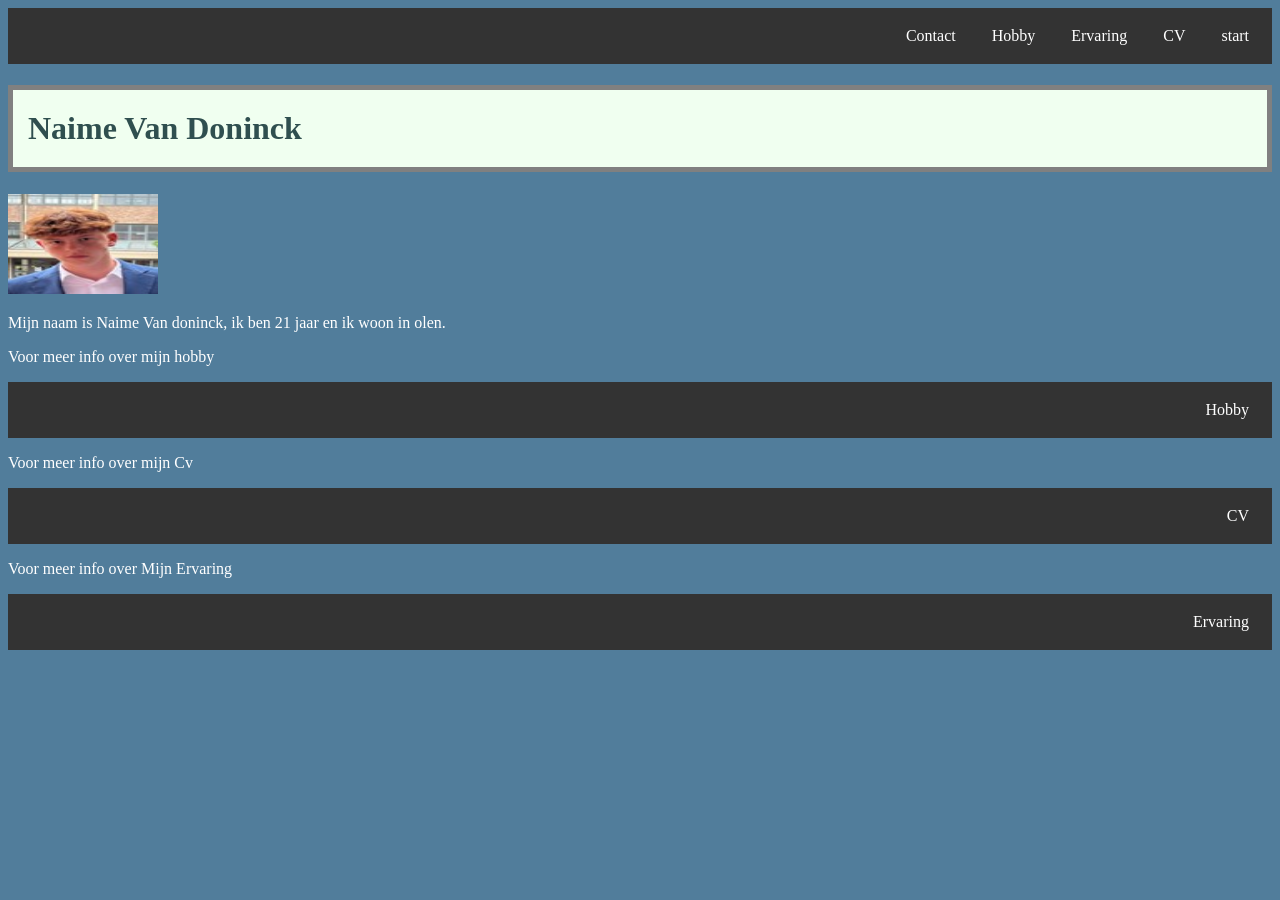
==== project 1/index.html @ 36444b6e "Add files via upload" ====
<!DOCTYPE html>
<html lang="en">
<head>
    <meta charset="UTF-8">
    <meta name="viewport" content="width=device-width, initial-scale=1.0">
    <title>Portfoliowebsite</title>
    <link rel="stylesheet" href="portfolio.css">
    <link rel="stylesheet" type="image/x-icon" href="favicon.ico">
<ul> 
    <li><a href="index.html">start</a></li>
    <li><a href="cv.html">CV</a></li>
    <li><a href="ervaring.html">Ervaring</a></li>
    <li><a href="hobby.html">Hobby</a></li>
    <li><a href="contact.html">Contact</a></li>
</ul>
    


</head>
<body>
    
        <h1>Naime Van Doninck</h1>
        <img id="foto" src="project.1 afbeelding.jpg" width="500" height="200" alt="Een foto van Naime Van Doninck">
        <p>Mijn naam is Naime Van doninck, ik ben 21 jaar en ik woon in olen.</p>
        <p>Voor meer info over mijn hobby </p>
            <ul >
                <li id="verwijzing"><a href="hobby.html">Hobby</a></li>
            </ul>
        <p>Voor meer info over mijn Cv</p>
           <ul>
                <li><a href="cv.html">CV</a></li>
           </ul> 
        <p>Voor meer info over Mijn Ervaring</p>
            <ul>
                <li><a href="ervaring.html">Ervaring</a></li>
            </ul>
    
</body>
</html>
---- project 1/portfolio.css ----
h1 {
    color:darkslategray;
}
h1 {
    background-color:honeydew;
    font-family:'Times New Roman', Times, serif;
}
h1 {
    padding-top: 20px;
    padding-left: 15px;
    padding-right: 15px;
    padding-bottom: 20px;
    border-width: 15px;
    border: 5px solid gray;
}
h2 {
    color: darkslategray;
}
h2 {
    background-color:honeydew;
    font-family:'Times New Roman', Times, serif;
}
h2 {
    padding-top: 5px;
    padding-left: 5px;
    padding-right: 5px;
    padding-bottom: 5px;
    border: 1px  solid gray;
 
}
h3 {
     color: darkslategray;
}
h3 {
    background-color:honeydew;
    font-family:'Times New Roman', Times, serif;
}
h3 {
    padding-top: 10px;
    padding-left: 10px;
    padding-right: 10px;
    padding-bottom: 10px;
    border: 1px  solid gray;
}
h4 {
     color: darkslategray;
}
h4 {
    background-color:honeydew;
    font-family:'Times New Roman', Times, serif;
}
h4 {
    padding-top: 10px;
    padding-left: 10px;
    padding-right: 10px;
    padding-bottom: 10px;
    border: 1px  solid gray;
}
p {
    color:white;
}
body {
    text-align:left;
    font-family: 'Times New Roman', Times, serif;
    background-color:rgb(81, 125, 155);
}
ul  {
    list-style-type:none;
    margin: 0;
    padding: 5px;
    overflow: hidden;
    background-color: #333333;
}
ul li  {
    float: right;
}
ul li a {
    display: block;
    color: white;
    text-align: center;
    text-decoration: none;
    padding: 14px 18px;
}
ul li a:hover {
    background-color: #111111;
}
#foto {
    height: 100px;
    width: 150px;
}
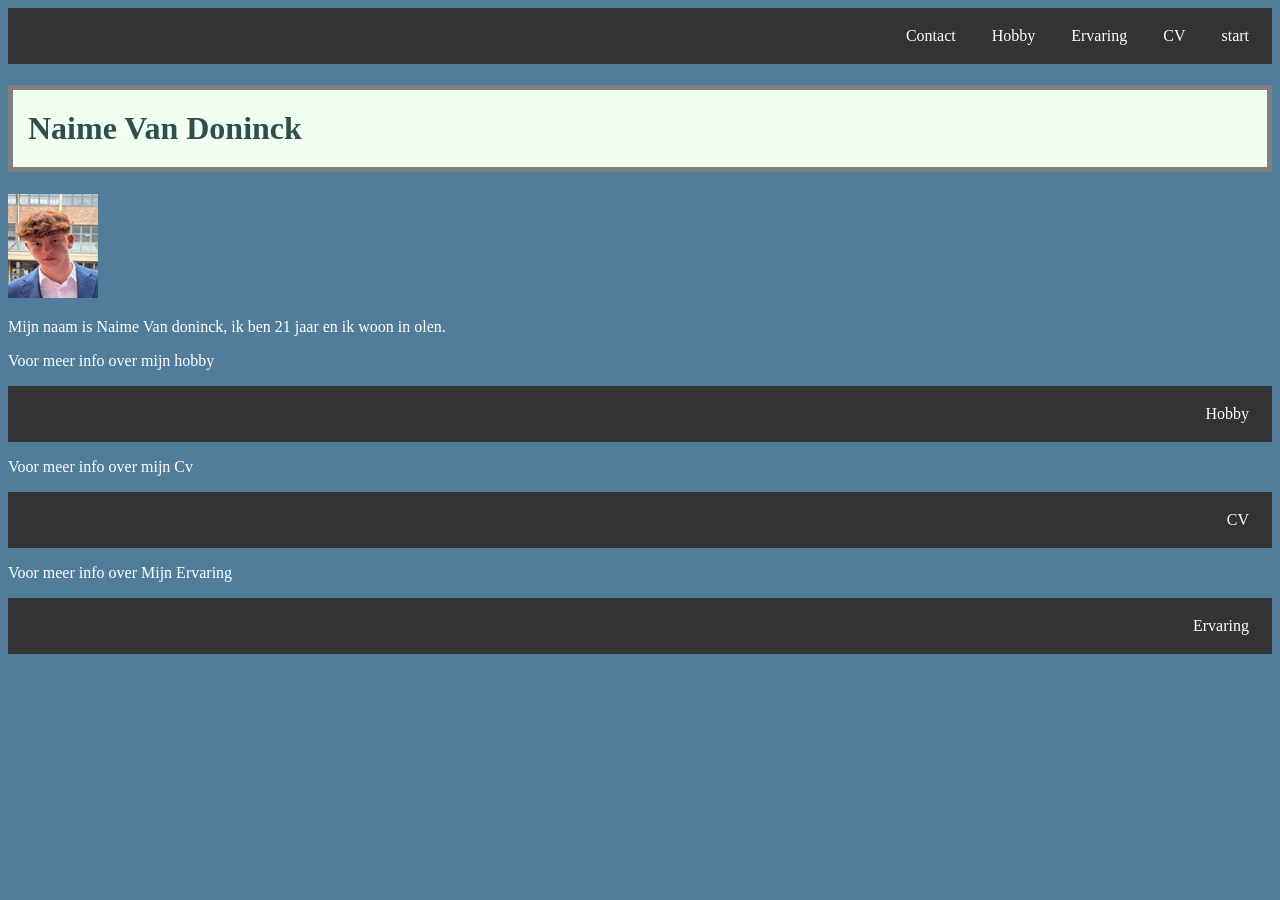
==== commit 25f6b0e6: "Add files via upload" ====
--- a/project 1/index.html
+++ b/project 1/index.html
@@ -6,34 +6,33 @@
     <title>Portfoliowebsite</title>
     <link rel="stylesheet" href="portfolio.css">
     <link rel="stylesheet" type="image/x-icon" href="favicon.ico">
-<ul> 
-    <li><a href="index.html">start</a></li>
-    <li><a href="cv.html">CV</a></li>
-    <li><a href="ervaring.html">Ervaring</a></li>
-    <li><a href="hobby.html">Hobby</a></li>
-    <li><a href="contact.html">Contact</a></li>
-</ul>
-    
-
-
+     
 </head>
 <body>
     
-        <h1>Naime Van Doninck</h1>
-        <img id="foto" src="project.1 afbeelding.jpg" width="500" height="200" alt="Een foto van Naime Van Doninck">
-        <p>Mijn naam is Naime Van doninck, ik ben 21 jaar en ik woon in olen.</p>
-        <p>Voor meer info over mijn hobby </p>
-            <ul >
-                <li id="verwijzing"><a href="hobby.html">Hobby</a></li>
-            </ul>
-        <p>Voor meer info over mijn Cv</p>
-           <ul>
-                <li><a href="cv.html">CV</a></li>
-           </ul> 
-        <p>Voor meer info over Mijn Ervaring</p>
+    <ul> 
+        <li><a href="index.html">start</a></li>
+        <li><a href="cv.html">CV</a></li>
+        <li><a href="ervaring.html">Ervaring</a></li>
+        <li><a href="hobby.html">Hobby</a></li>
+        <li><a href="contact.html">Contact</a></li>
+    </ul> 
+        
+            <h1>Naime Van Doninck</h1>
+            <img src="project.1afbeelding.jpg" alt="Een foto van Naime Van Doninck">
+            <p>Mijn naam is Naime Van doninck, ik ben 21 jaar en ik woon in olen.</p>
+            <p>Voor meer info over mijn hobby </p>
+                <ul >
+                    <li id="verwijzing"><a href="hobby.html">Hobby</a></li>
+                </ul>
+            <p>Voor meer info over mijn Cv</p>
             <ul>
-                <li><a href="ervaring.html">Ervaring</a></li>
-            </ul>
-    
+                    <li><a href="cv.html">CV</a></li>
+            </ul> 
+            <p>Voor meer info over Mijn Ervaring</p>
+                <ul>
+                    <li><a href="ervaring.html">Ervaring</a></li>
+                </ul>
+        
 </body>
 </html>
